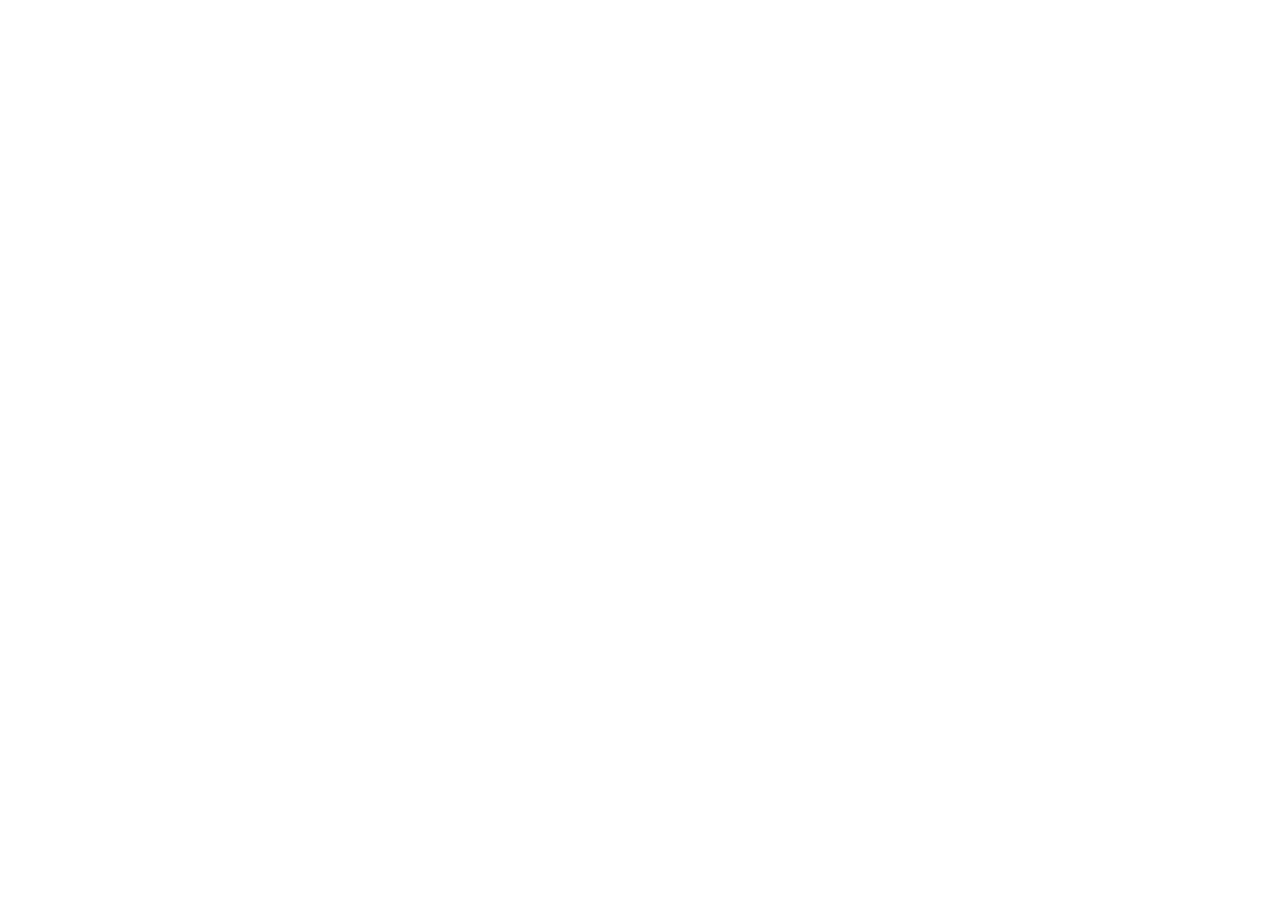
==== index.html @ a7961a3b "Add files via upload" ====
<!DOCTYPE html>
<html lang="en">
<head>
  <meta charset="UTF-8">
  <meta name="viewport" content="width=device-width, initial-scale=1">
  <title>Snake</title>
  <link rel="stylesheet" href="style.css">
</head>
<body>
  <canvas id="canvas"></canvas>
  <script src="render.js"></script><!-- defines canvas, ctx, draw() -->
  <script src="input.js"></script><!-- attaches keyboard + touch listeners -->
  <script src="game.js"></script> <!-- state, loop, boot -->

</body>
</html>
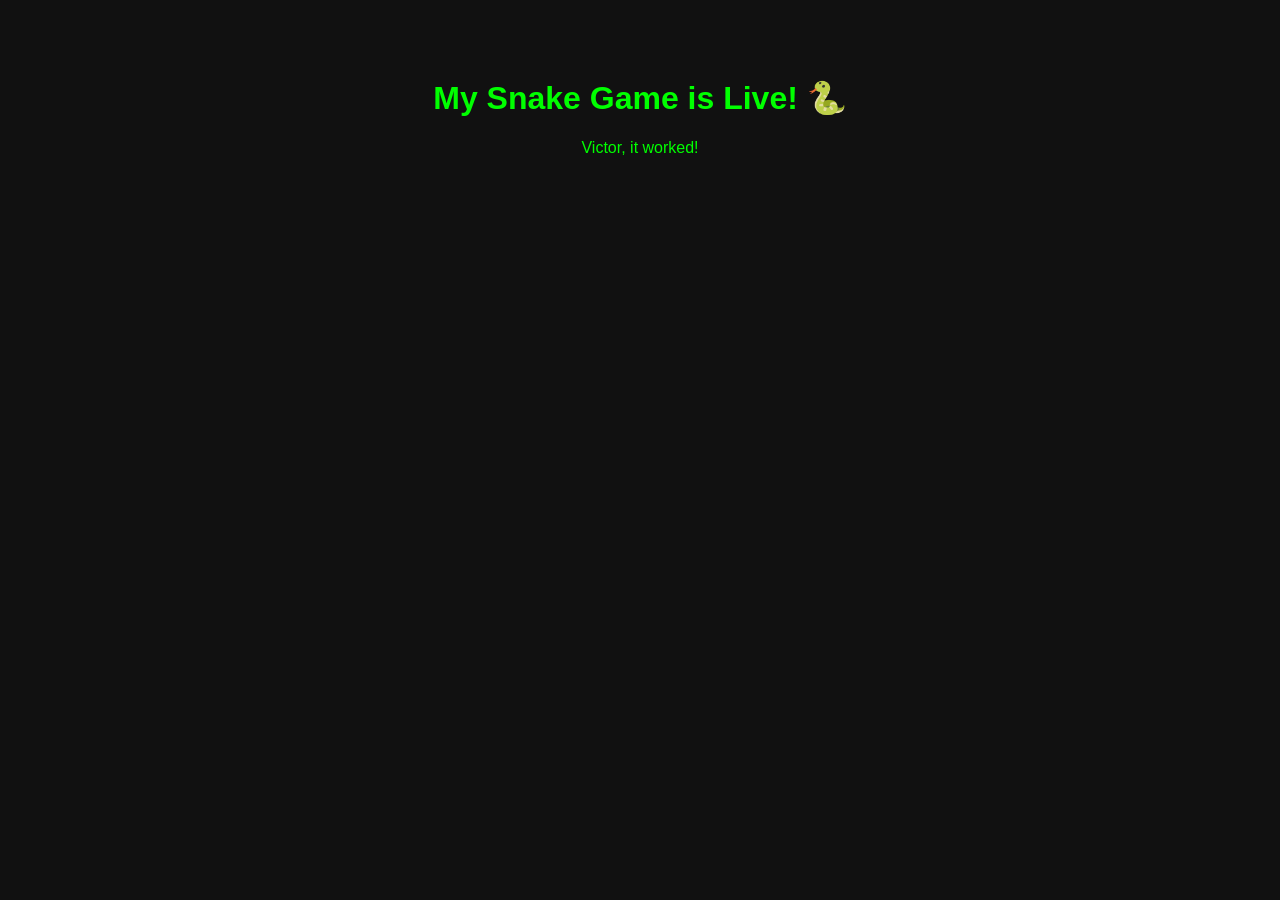
==== commit 57df438b: "Update index.html" ====
--- a/index.html
+++ b/index.html
@@ -1,4 +1,17 @@
 <!DOCTYPE html>
+<html lang="en">
+<head>
+  <meta charset="UTF-8">
+  <title>My Snake Game</title>
+  <style>
+    body { text-align:center; font-family:sans-serif; padding-top:50px; background:#111; color:#0f0; }
+  </style>
+</head>
+<body>
+  <h1>My Snake Game is Live! 🐍</h1>
+  <p>Victor, it worked!</p>
+</body>
+</html><!DOCTYPE html>
 <html lang="en">
 <head>
   <meta charset="UTF-8">
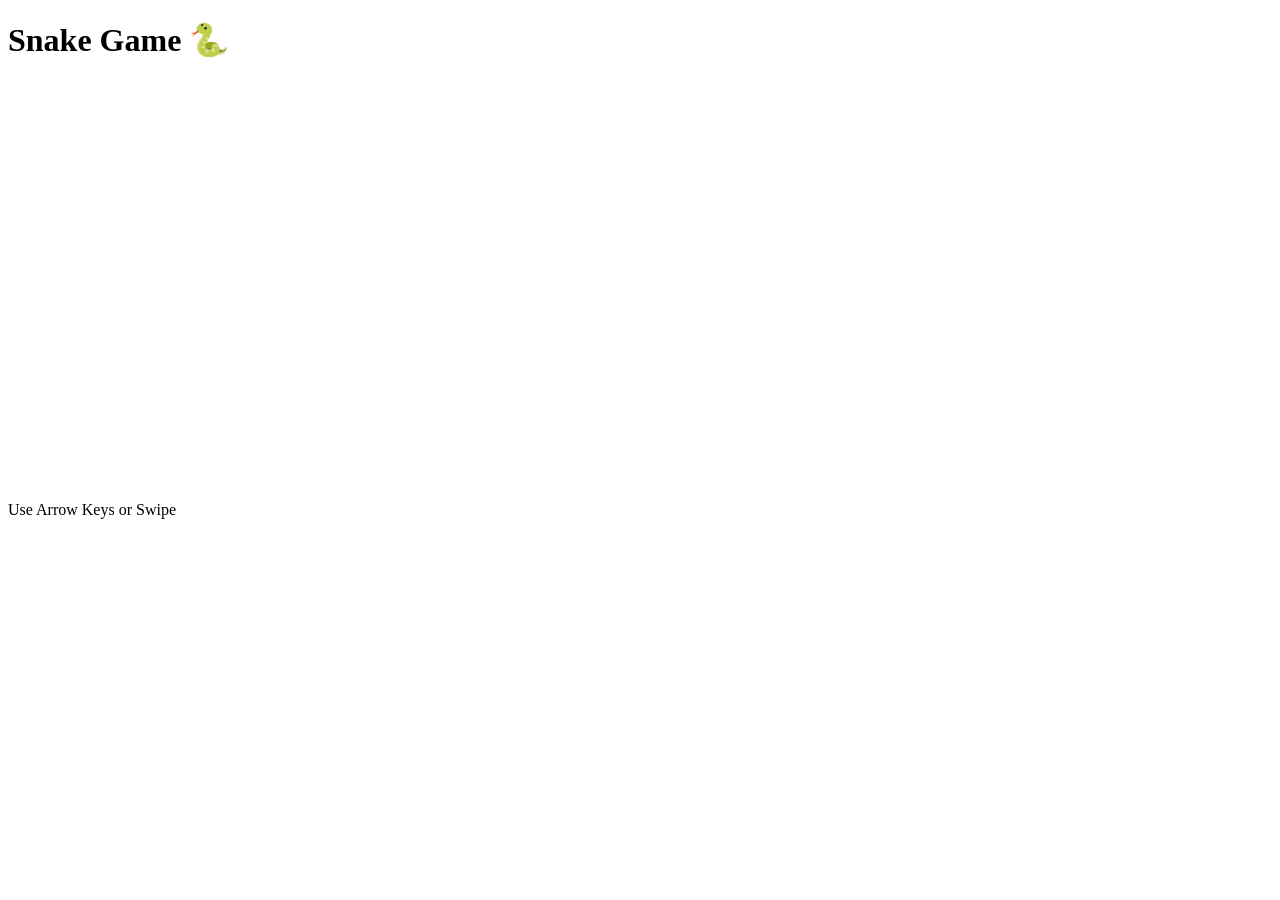
==== commit 44805ff4: "Update index.html" ====
--- a/index.html
+++ b/index.html
@@ -2,28 +2,17 @@
 <html lang="en">
 <head>
   <meta charset="UTF-8">
-  <title>My Snake Game</title>
-  <style>
-    body { text-align:center; font-family:sans-serif; padding-top:50px; background:#111; color:#0f0; }
-  </style>
-</head>
-<body>
-  <h1>My Snake Game is Live! 🐍</h1>
-  <p>Victor, it worked!</p>
-</body>
-</html><!DOCTYPE html>
-<html lang="en">
-<head>
-  <meta charset="UTF-8">
-  <meta name="viewport" content="width=device-width, initial-scale=1">
-  <title>Snake</title>
+  <meta name="viewport" content="width=device-width, initial-scale=1.0">
+  <title>Snake Game</title>
   <link rel="stylesheet" href="style.css">
 </head>
 <body>
-  <canvas id="canvas"></canvas>
-  <script src="render.js"></script><!-- defines canvas, ctx, draw() -->
-  <script src="input.js"></script><!-- attaches keyboard + touch listeners -->
-  <script src="game.js"></script> <!-- state, loop, boot -->
-
+  <h1>Snake Game 🐍</h1>
+  <canvas id="canvas" width="400" height="400"></canvas>
+  <p>Use Arrow Keys or Swipe</p>
+  
+  <script src="render.js"></script>
+  <script src="input.js"></script>
+  <script src="game.js"></script>
 </body>
 </html>
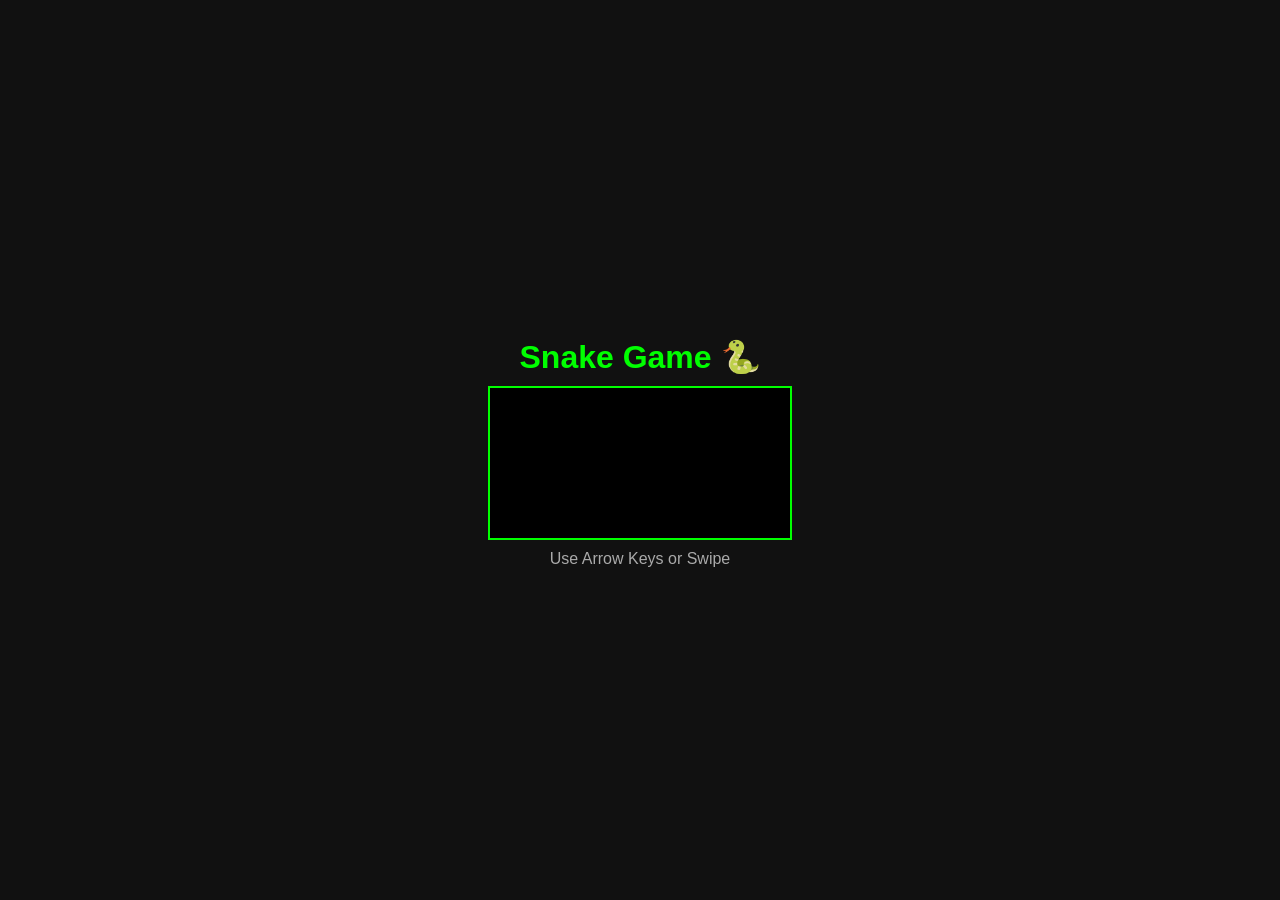
==== commit 3bc88f70: "Create index.html" ====
--- a/index.html
+++ b/index.html
@@ -1,18 +1,15 @@
 <!DOCTYPE html>
-<html lang="en">
+<html>
 <head>
-  <meta charset="UTF-8">
-  <meta name="viewport" content="width=device-width, initial-scale=1.0">
-  <title>Snake Game</title>
   <link rel="stylesheet" href="style.css">
 </head>
 <body>
   <h1>Snake Game 🐍</h1>
-  <canvas id="canvas" width="400" height="400"></canvas>
+  <canvas id="canvas"></canvas>
   <p>Use Arrow Keys or Swipe</p>
-  
+
+  <script src="input.js"></script>
   <script src="render.js"></script>
-  <script src="input.js"></script>
   <script src="game.js"></script>
 </body>
 </html>
--- a/style.css
+++ b/style.css
@@ -0,0 +1,17 @@
+body {
+  display: flex;
+  flex-direction: column;
+  align-items: center;
+  justify-content: center;
+  background: #111;
+  color: #0f0;
+  font-family: sans-serif;
+  margin: 0;
+  height: 100vh;
+}
+canvas {
+  border: 2px solid #0f0;
+  background: #000;
+}
+h1 { margin-bottom: 10px; }
+p { margin-top: 10px; color: #aaa; }
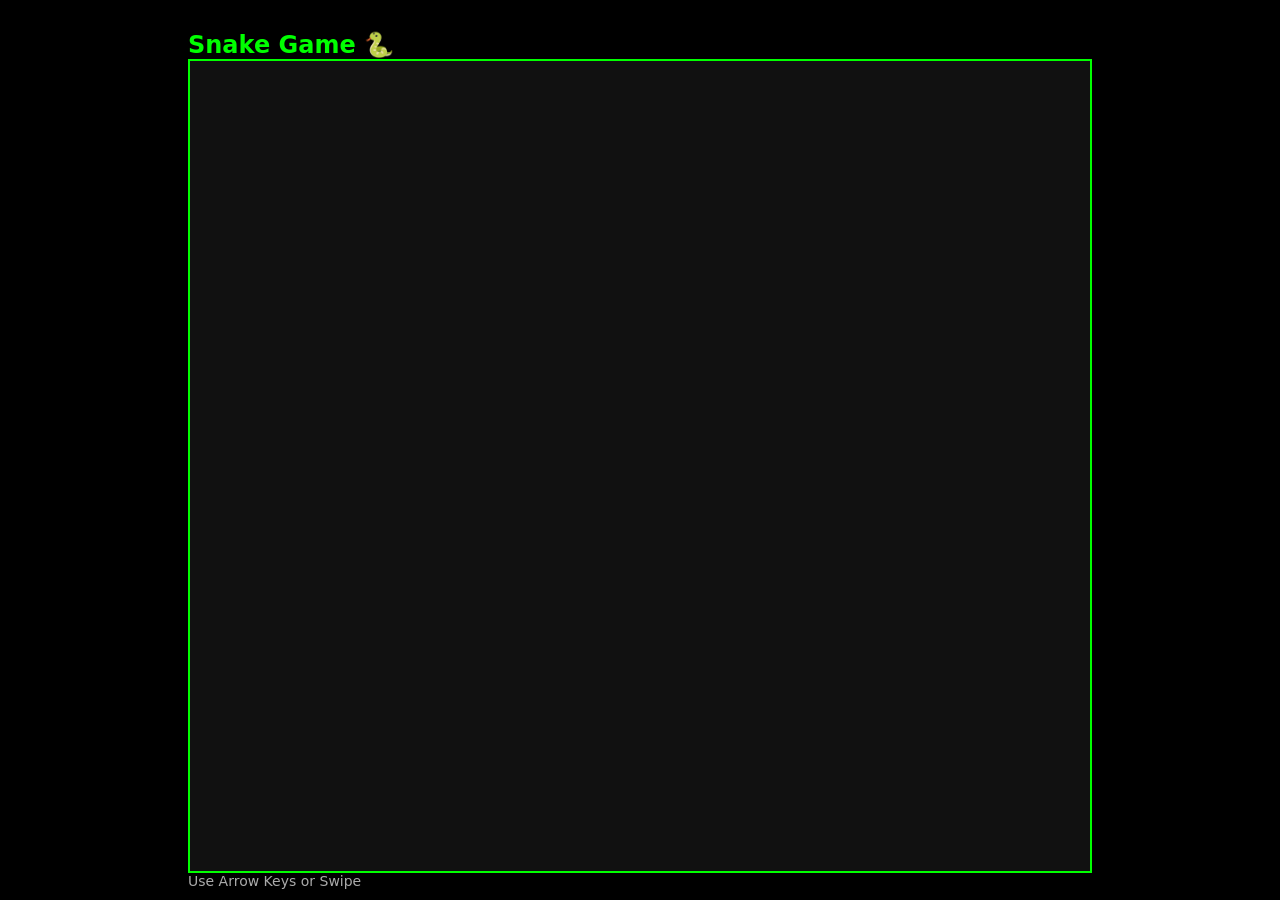
==== commit f8d87bf5: "Update index.html" ====
--- a/index.html
+++ b/index.html
@@ -1,6 +1,7 @@
 <!DOCTYPE html>
 <html>
-<head>
+<head<link rel="manifest" href="manifest.json">
+<script>navigator.serviceWorker.register('sw.js')</script>>
   <link rel="stylesheet" href="style.css">
 </head>
 <body>
--- a/style.css
+++ b/style.css
@@ -1,17 +1,40 @@
+html, body {
+  margin: 0;
+  padding: 0;
+  height: 100%;
+  width: 100%;
+  background: #000;
+  overflow: hidden; 
+  font-family: system-ui, sans-serif;
+}
+
 body {
   display: flex;
   flex-direction: column;
+  justify-content: center;
   align-items: center;
-  justify-content: center;
+  gap: 10px;
+}
+
+h1 {
+  color: #0f0;
+  margin: 0;
+  font-size: 24px;
+}
+
+canvas {
   background: #111;
-  color: #0f0;
-  font-family: sans-serif;
+  display: block;
+  touch-action: none;
+  width: 100vmin;
+  height: 100vmin;
+  max-width: 100%;
+  max-height: 90vh;
+  border: 2px solid #0f0;
+}
+
+p {
+  color: #aaa;
   margin: 0;
-  height: 100vh;
+  font-size: 14px;
 }
-canvas {
-  border: 2px solid #0f0;
-  background: #000;
-}
-h1 { margin-bottom: 10px; }
-p { margin-top: 10px; color: #aaa; }
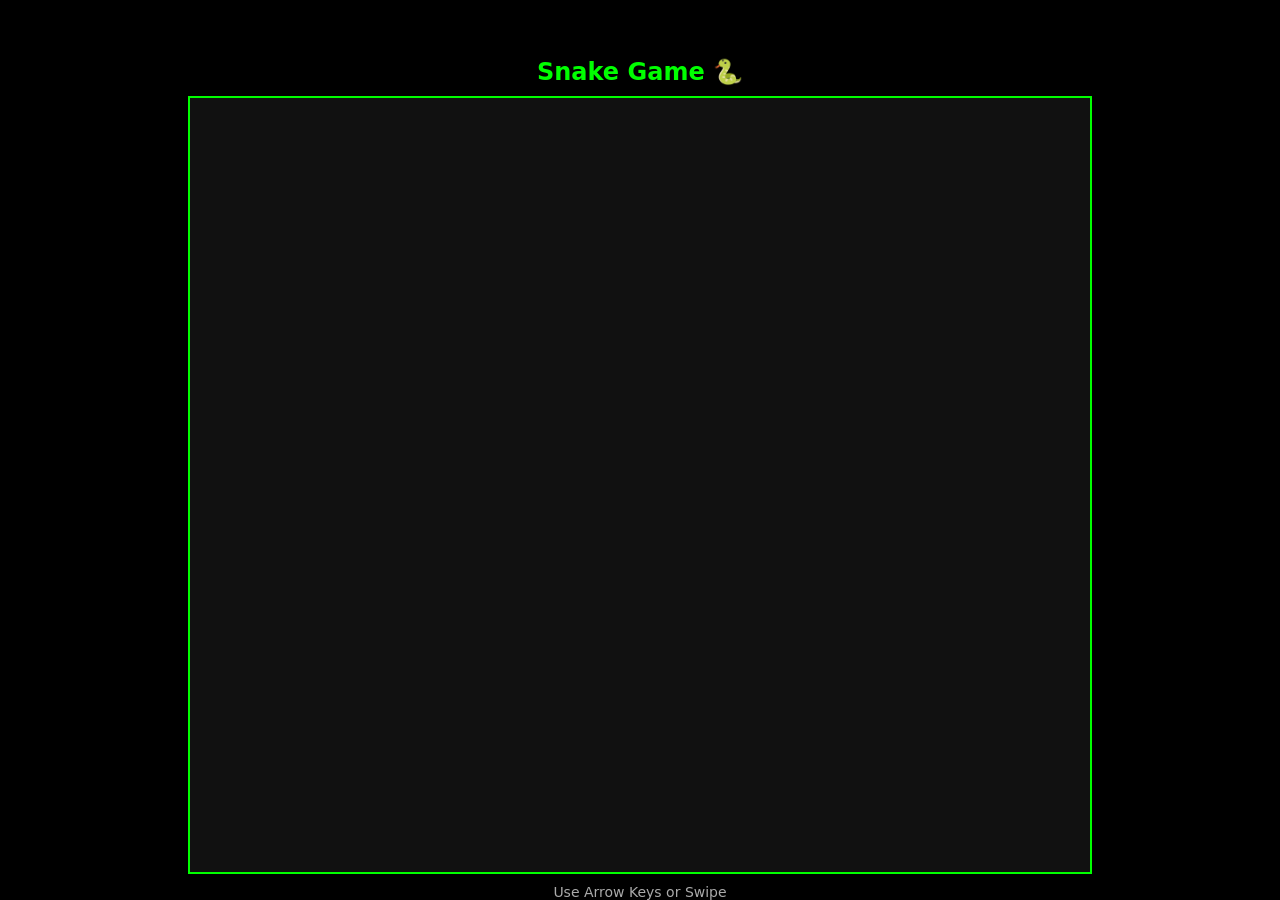
==== commit b9fbb208: "Update index.html" ====
--- a/index.html
+++ b/index.html
@@ -3,7 +3,8 @@
 <head<link rel="manifest" href="manifest.json">
 <script>navigator.serviceWorker.register('sw.js')</script>>
   <link rel="stylesheet" href="style.css">
-</head>
+</head<link rel="manifest" href="manifest.json">
+<script>navigator.serviceWorker.register('sw.js')</script>>
 <body>
   <h1>Snake Game 🐍</h1>
   <canvas id="canvas"></canvas>
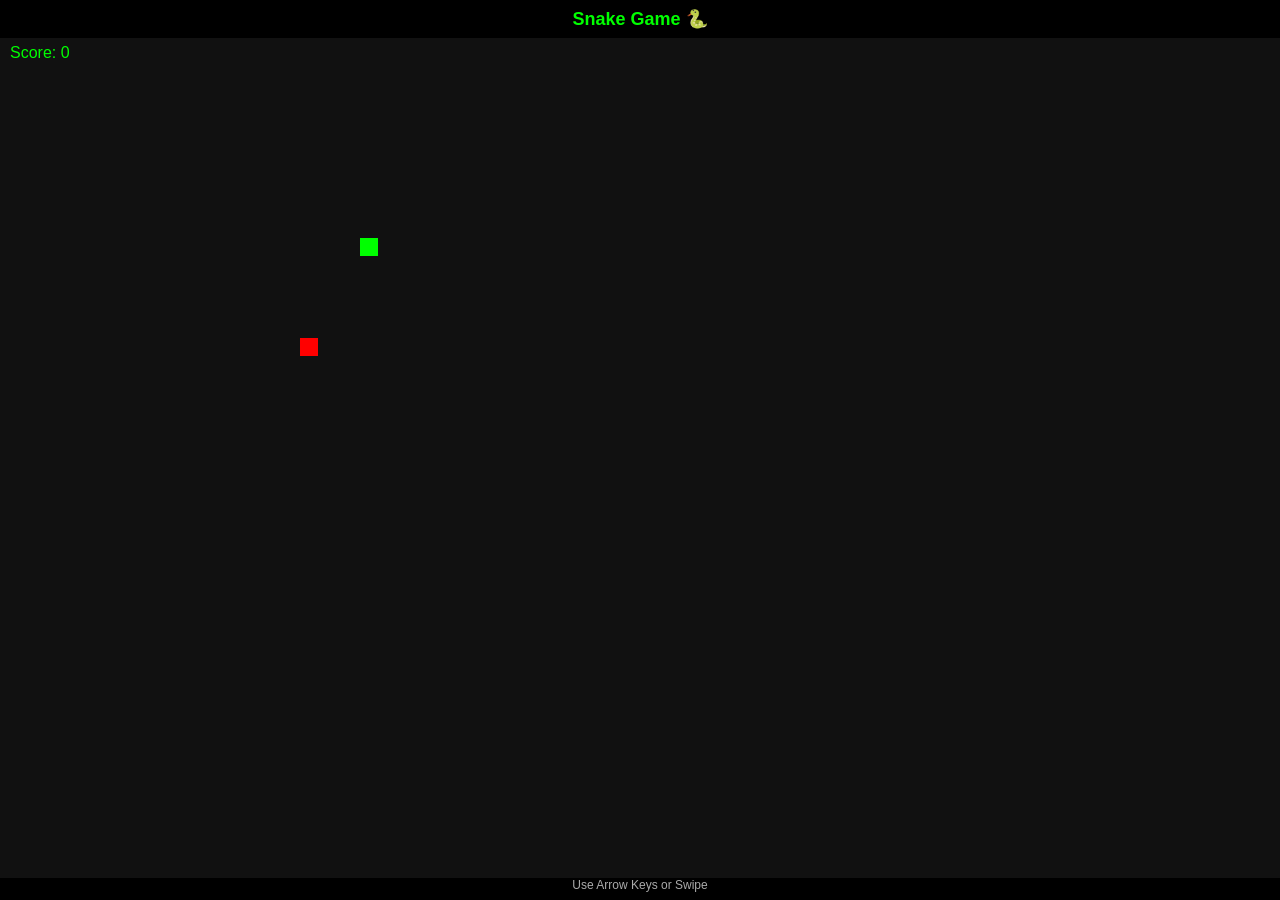
==== commit 14fa3f9a: "Update index.html" ====
--- a/index.html
+++ b/index.html
@@ -1,17 +1,82 @@
 <!DOCTYPE html>
-<html>
-<head<link rel="manifest" href="manifest.json">
-<script>navigator.serviceWorker.register('sw.js')</script>>
-  <link rel="stylesheet" href="style.css">
-</head<link rel="manifest" href="manifest.json">
-<script>navigator.serviceWorker.register('sw.js')</script>>
+<html lang="en">
+<head>
+<meta charset="UTF-8">
+<meta name="viewport" content="width=device-width, initial-scale=1.0, user-scalable=no">
+<title>Snake Game</title>
+<link rel="manifest" href="manifest.json">
+<meta name="theme-color" content="#00ff00">
+<style>
+  html, body { margin:0; padding:0; background:#000; height:100%; overflow:hidden; touch-action:none; }
+  #game { display:block; background:#111; }
+  h1 { color:#0f0; text-align:center; font-family:sans-serif; margin:8px 0; font-size:18px; }
+  #msg { color:#aaa; text-align:center; font-family:sans-serif; font-size:12px; }
+</style>
+</head>
 <body>
-  <h1>Snake Game 🐍</h1>
-  <canvas id="canvas"></canvas>
-  <p>Use Arrow Keys or Swipe</p>
+<h1>Snake Game 🐍</h1>
+<canvas id="game"></canvas>
+<div id="msg">Use Arrow Keys or Swipe</div>
 
-  <script src="input.js"></script>
-  <script src="render.js"></script>
-  <script src="game.js"></script>
+<script>
+const canvas = document.getElementById('game');
+const ctx = canvas.getContext('2d');
+const size = 20;
+let cols, rows;
+
+function resize() {
+  canvas.width = window.innerWidth;
+  canvas.height = window.innerHeight - 60;
+  cols = Math.floor(canvas.width / size);
+  rows = Math.floor(canvas.height / size);
+}
+window.addEventListener('resize', resize);
+resize();
+
+let snake = [{x:10,y:10}], dir={x:1,y:0}, food={x:15,y:15}, score=0;
+
+function draw() {
+  ctx.fillStyle="#111"; ctx.fillRect(0,0,canvas.width,canvas.height);
+  ctx.fillStyle="#0f0"; snake.forEach(s=>ctx.fillRect(s.x*size,s.y*size,size-2,size-2));
+  ctx.fillStyle="red"; ctx.fillRect(food.x*size,food.y*size,size-2,size-2);
+  ctx.fillStyle="#0f0"; ctx.font="16px sans-serif"; ctx.fillText("Score: "+score,10,20);
+}
+
+function update() {
+  let head={x:snake[0].x+dir.x, y:snake[0].y+dir.y};
+  if(head.x<0||head.y<0||head.x>=cols||head.y>=rows||snake.some(s=>s.x===head.x&&s.y===head.y)) {
+    alert("Game Over! Score: "+score); snake=[{x:10,y:10}]; dir={x:1,y:0}; score=0; return;
+  }
+  snake.unshift(head);
+  if(head.x===food.x&&head.y===food.y){ score++; food={x:Math.floor(Math.random()*cols),y:Math.floor(Math.random()*rows)}; }
+  else snake.pop();
+  draw();
+}
+setInterval(update, 120);
+
+document.addEventListener('keydown',e=>{
+  if(e.key==='ArrowUp'&&dir.y!==1)dir={x:0,y:-1};
+  if(e.key==='ArrowDown'&&dir.y!==-1)dir={x:0,y:1};
+  if(e.key==='ArrowLeft'&&dir.x!==1)dir={x:-1,y:0};
+  if(e.key==='ArrowRight'&&dir.x!==-1)dir={x:1,y:0};
+});
+
+// Swipe code
+let startX,startY;
+canvas.addEventListener('touchstart',e=>{startX=e.touches[0].clientX; startY=e.touches[0].clientY;});
+canvas.addEventListener('touchend',e=>{
+  let dx=e.changedTouches[0].clientX-startX, dy=e.changedTouches[0].clientY-startY;
+  if(Math.abs(dx)>Math.abs(dy)){
+    if(dx>30&&dir.x!==-1)dir={x:1,y:0};
+    if(dx<-30&&dir.x!==1)dir={x:-1,y:0};
+  } else {
+    if(dy>30&&dir.y!==-1)dir={x:0,y:1};
+    if(dy<-30&&dir.y!==1)dir={x:0,y:-1};
+  }
+});
+
+// PWA register
+if('serviceWorker' in navigator){ navigator.serviceWorker.register('sw.js'); }
+</script>
 </body>
 </html>
